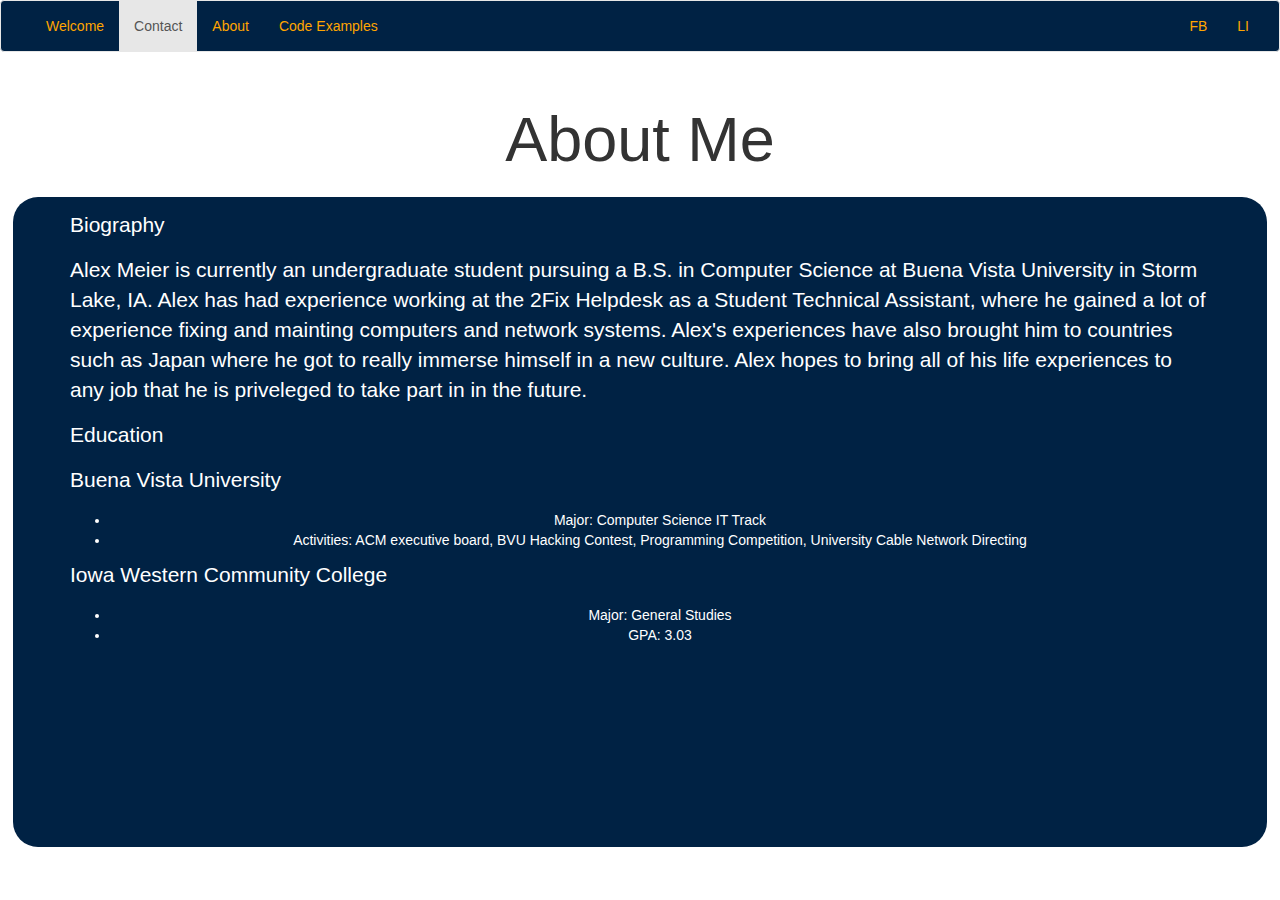
==== about.html @ fe60a504 "Contact and About" ====
<!DOCTYPE html>
<html lang="en">
  <head>
    <meta charset="utf-8">
    <meta http-equiv="X-UA-Compatible" content="IE=edge">
    <meta name="viewport" content="width=device-width, initial-scale=1">
   
    <title>Alex Meier</title>

    <!-- Bootstrap -->
    <link href="bootstrap-3.3.4-dist/css/bootstrap.min.css" rel="stylesheet">
    <!-- My Stylesheet -->
    <link href="styles/styles.css" rel="stylesheet">

  </head>
  <body>
  	<nav class="navbar navbar-default">
	  <div class="container-fluid">
	    <!-- Brand and toggle get grouped for better mobile display -->
	    <div class="navbar-header">
	      <button type="button" class="navbar-toggle collapsed" data-toggle="collapse" data-target="#bs-example-navbar-collapse-1">
	        <span class="sr-only">Toggle navigation</span>
	        <span class="icon-bar"></span>
	        <span class="icon-bar"></span>
	        <span class="icon-bar"></span>
	      </button>
	    </div>

	    <!-- Collect the nav links, forms, and other content for toggling -->
	    <div class="collapse navbar-collapse" id="bs-example-navbar-collapse-1">
	      <ul class="nav navbar-nav">
	        <li><a href="index.html">Welcome<span class="sr-only">(current)</span></a></li>
	        <li class="active"><a href="#contact">Contact</a></li>
	        <li><a href="about.html">About</a></li>
	        <li><a href="code.html">Code Examples</a></li>
	      </ul>
	      <ul class="nav navbar-nav navbar-right">
	        <li><a href="#">FB</a></li>
	        <li><a href="#">LI</a></li>
	      </ul>
	    </div><!-- /.navbar-collapse -->
	  </div><!-- /.container-fluid -->
	</nav>

	<div class="jumbotron">
		<h1>About Me</h1>
	</div>
	<div class="jumbotron" id="content">
		<div class="container">
    		<p class="text">Biography</p>
    		<p class="text">Alex Meier is currently an undergraduate student pursuing a B.S. in Computer Science at Buena Vista University in Storm Lake, IA. Alex has had experience working at the 2Fix Helpdesk as a Student Technical Assistant, where he gained a lot of experience fixing and mainting computers and network systems. Alex's experiences have also brought him to countries such as Japan where he got to really immerse himself in a new culture. Alex hopes to bring all of his life experiences to any job that he is priveleged to take part in in the future.</p>
    		<p class="text">Education</p>
    		<p class="text">Buena Vista University</p>
    		<ul>
    			<li>Major: Computer Science IT Track</li>
    			<li>Activities: ACM executive board, BVU Hacking Contest, Programming Competition, University Cable Network Directing</li>
    		</ul>
    		<p class="text">Iowa Western Community College</p>
    		<ul>
    			<li>Major: General Studies</li>
    			<li>GPA: 3.03</li>
    		</ul>
		</div>
	</div>
    </div>
    <script src="https://ajax.googleapis.com/ajax/libs/jquery/1.11.2/jquery.min.js"></script>
    <script src="bootstrap-3.3.4-dist/js/bootstrap.min.js"></script>
  </body>
</html>
---- styles/styles.css ----
.navbar{
	background-color: #024;
}

.navbar .nav>li>a {
  color:#FFA500;
}

img{
	height: 20%;
	width:20%;
}

.wide{
	height:30%;
	width:30%;
}

.jumbotron{
	margin-bottom:0;
	background-color: #fff;
	text-align: center;
	padding: 1%;
}

#content{
	background-color: #024;
	border-radius: 25px;
	min-height: 650px;
	margin-right: 1%;
	margin-left: 1%;
	text-align: center;
	color:white;
}

#heading{
	font-size: 100px;
	margin:5%;
}

.info{
	text-align: left;
}

.text{
	text-align: left;
}
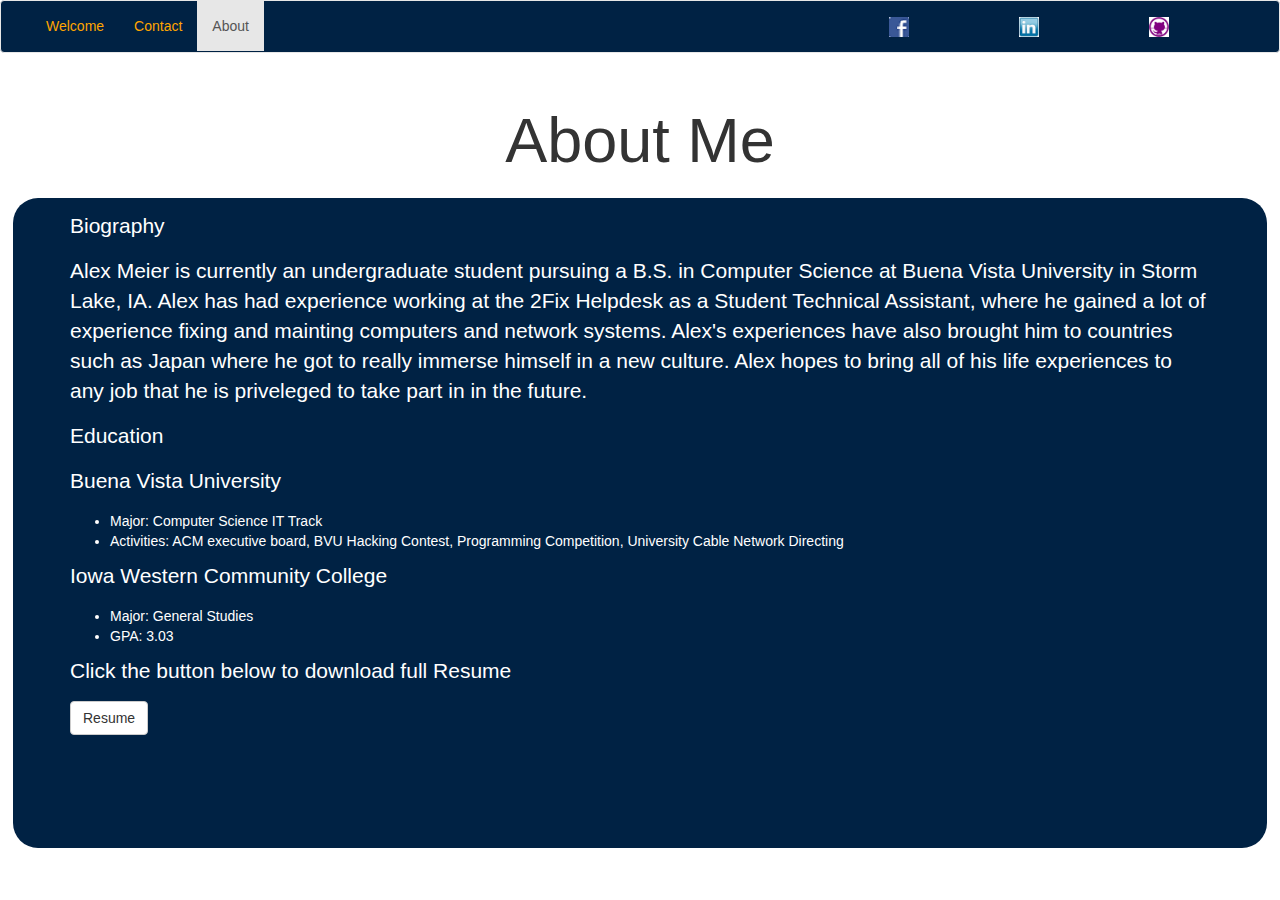
==== commit 65eabb80: "Fixed Spacing" ====
--- a/about.html
+++ b/about.html
@@ -30,13 +30,13 @@
 	    <div class="collapse navbar-collapse" id="bs-example-navbar-collapse-1">
 	      <ul class="nav navbar-nav">
 	        <li><a href="index.html">Welcome<span class="sr-only">(current)</span></a></li>
-	        <li class="active"><a href="#contact">Contact</a></li>
-	        <li><a href="about.html">About</a></li>
-	        <li><a href="code.html">Code Examples</a></li>
+	        <li><a href="contact.html">Contact</a></li>
+	        <li class="active"><a href="about.html">About</a></li>
 	      </ul>
 	      <ul class="nav navbar-nav navbar-right">
-	        <li><a href="#">FB</a></li>
-	        <li><a href="#">LI</a></li>
+	        <li><a href="http://www.facebook.com/alex.meier.56614" target="_blank"><img src="images/facebook.png"></a></li>
+	        <li><a href="http://www.linkedin.com/in/alexkmeier" target="_blank"><img src="images/linkedin.png"></a></li>
+	        <li><a href="http://github.com/alexmeier74" target="_blank"><img src="images/github.png"></a></li>
 	      </ul>
 	    </div><!-- /.navbar-collapse -->
 	  </div><!-- /.container-fluid -->
@@ -51,15 +51,17 @@
     		<p class="text">Alex Meier is currently an undergraduate student pursuing a B.S. in Computer Science at Buena Vista University in Storm Lake, IA. Alex has had experience working at the 2Fix Helpdesk as a Student Technical Assistant, where he gained a lot of experience fixing and mainting computers and network systems. Alex's experiences have also brought him to countries such as Japan where he got to really immerse himself in a new culture. Alex hopes to bring all of his life experiences to any job that he is priveleged to take part in in the future.</p>
     		<p class="text">Education</p>
     		<p class="text">Buena Vista University</p>
-    		<ul>
+    		<ul class="text">
     			<li>Major: Computer Science IT Track</li>
     			<li>Activities: ACM executive board, BVU Hacking Contest, Programming Competition, University Cable Network Directing</li>
     		</ul>
     		<p class="text">Iowa Western Community College</p>
-    		<ul>
+    		<ul class="text">
     			<li>Major: General Studies</li>
     			<li>GPA: 3.03</li>
     		</ul>
+    		<p class="text">Click the button below to download full Resume</p>
+			<button class="btn btn-default" id="Resume" value="Open Window" onClick="window.open('Resume.pdf')">Resume</button>
 		</div>
 	</div>
     </div>
--- a/styles/styles.css
+++ b/styles/styles.css
@@ -44,4 +44,18 @@
 
 .text{
 	text-align: left;
+}
+
+#Resume{
+	float:left;
+}
+
+ul #image .nav .navbar-nav .navbar-right < ul < li {
+	margin: 3px;
+	padding: 3px;
+}
+
+#image{
+	margin:0px;
+	padding:0px;
 }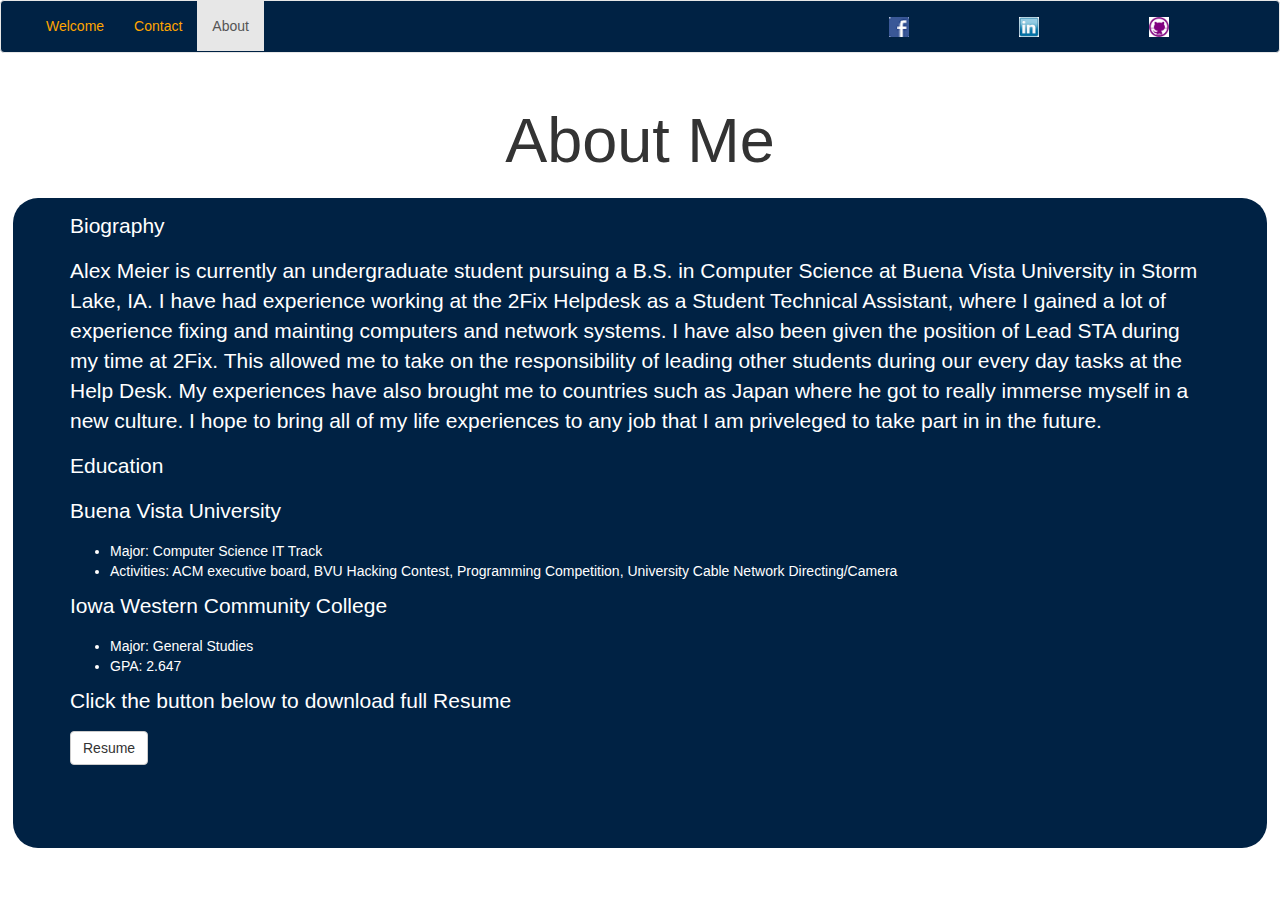
==== commit ed230abb: "Updated Contact and About pages" ====
--- a/about.html
+++ b/about.html
@@ -48,17 +48,17 @@
 	<div class="jumbotron" id="content">
 		<div class="container">
     		<p class="text">Biography</p>
-    		<p class="text">Alex Meier is currently an undergraduate student pursuing a B.S. in Computer Science at Buena Vista University in Storm Lake, IA. Alex has had experience working at the 2Fix Helpdesk as a Student Technical Assistant, where he gained a lot of experience fixing and mainting computers and network systems. Alex's experiences have also brought him to countries such as Japan where he got to really immerse himself in a new culture. Alex hopes to bring all of his life experiences to any job that he is priveleged to take part in in the future.</p>
+    		<p class="text">Alex Meier is currently an undergraduate student pursuing a B.S. in Computer Science at Buena Vista University in Storm Lake, IA. I have had experience working at the 2Fix Helpdesk as a Student Technical Assistant, where I gained a lot of experience fixing and mainting computers and network systems. I have also been given the position of Lead STA during my time at 2Fix. This allowed me to take on the responsibility of leading other students during our every day tasks at the Help Desk. My experiences have also brought me to countries such as Japan where he got to really immerse myself in a new culture. I hope to bring all of my life experiences to any job that I am priveleged to take part in in the future.</p>
     		<p class="text">Education</p>
     		<p class="text">Buena Vista University</p>
     		<ul class="text">
     			<li>Major: Computer Science IT Track</li>
-    			<li>Activities: ACM executive board, BVU Hacking Contest, Programming Competition, University Cable Network Directing</li>
+    			<li>Activities: ACM executive board, BVU Hacking Contest, Programming Competition, University Cable Network Directing/Camera</li>
     		</ul>
     		<p class="text">Iowa Western Community College</p>
     		<ul class="text">
     			<li>Major: General Studies</li>
-    			<li>GPA: 3.03</li>
+    			<li>GPA: 2.647</li>
     		</ul>
     		<p class="text">Click the button below to download full Resume</p>
 			<button class="btn btn-default" id="Resume" value="Open Window" onClick="window.open('Resume.pdf')">Resume</button>
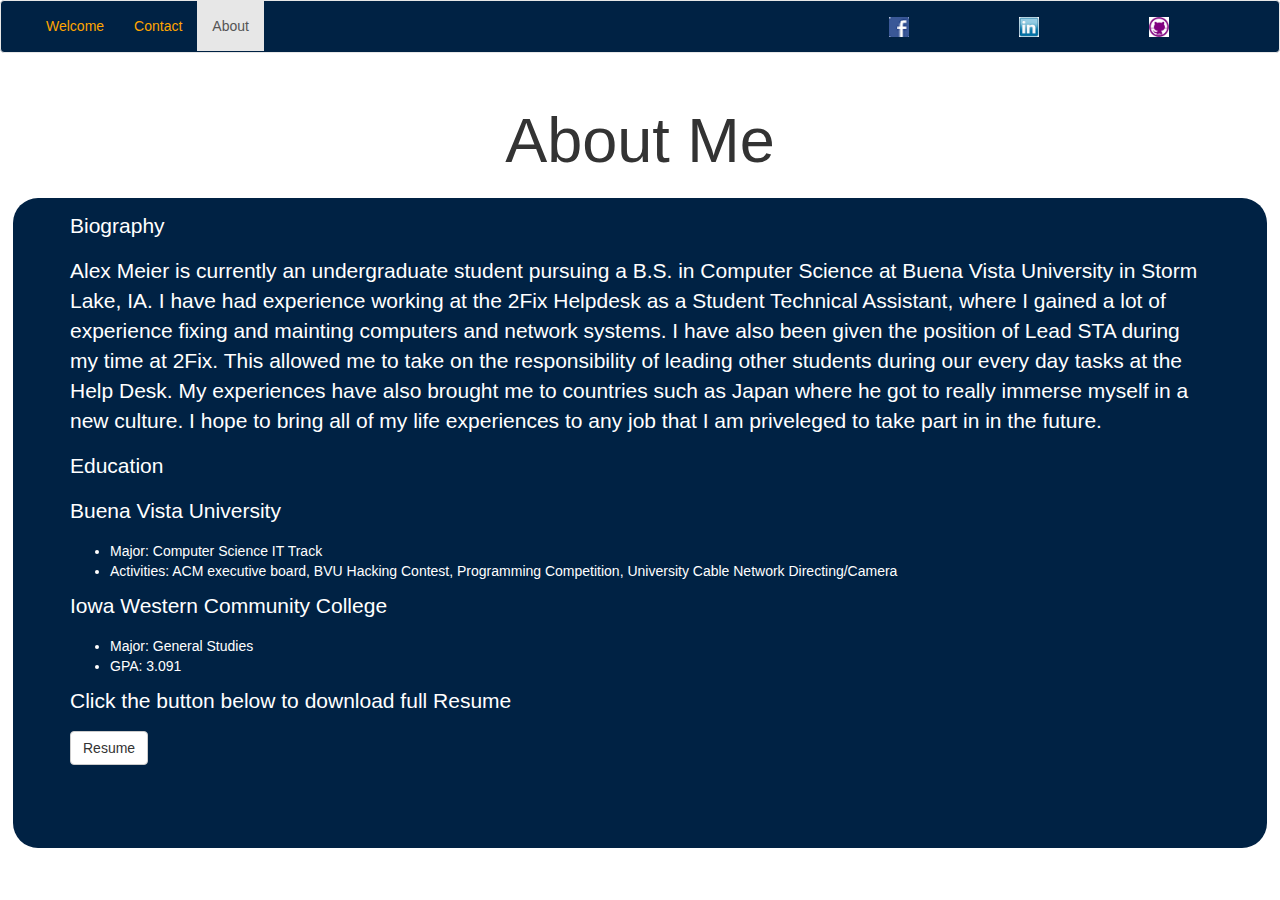
==== commit 4293be77: "Updates" ====
--- a/about.html
+++ b/about.html
@@ -58,7 +58,7 @@
     		<p class="text">Iowa Western Community College</p>
     		<ul class="text">
     			<li>Major: General Studies</li>
-    			<li>GPA: 2.647</li>
+    			<li>GPA: 3.091</li>
     		</ul>
     		<p class="text">Click the button below to download full Resume</p>
 			<button class="btn btn-default" id="Resume" value="Open Window" onClick="window.open('Resume.pdf')">Resume</button>
